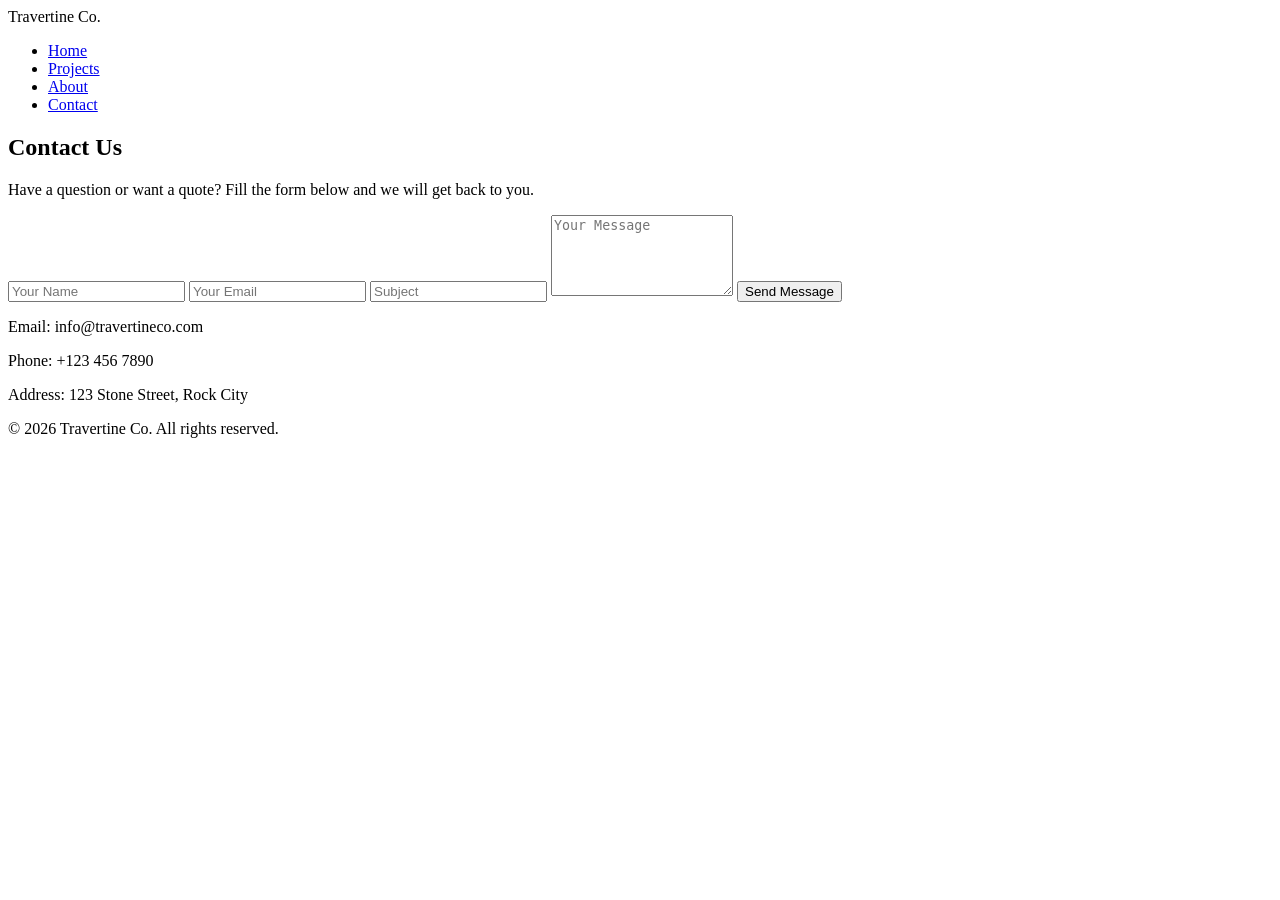
==== Contact.html @ 59907c29 "Setup" ====
<!DOCTYPE html>
<html lang="en">
<head>
    <meta charset="UTF-8">
    <meta name="viewport" content="width=device-width, initial-scale=1.0">
    <title>Contact - Travertine Co.</title>
    <link rel="stylesheet" href="css/style.css">
</head>
<body>
    <header>
        <nav>
            <div class="logo">Travertine Co.</div>
            <ul>
                <li><a href="index.html">Home</a></li>
                <li><a href="projects.html">Projects</a></li>
                <li><a href="about.html">About</a></li>
                <li><a href="contact.html" class="active">Contact</a></li>
            </ul>
        </nav>
    </header>

    <section class="contact">
        <h2>Contact Us</h2>
        <p>Have a question or want a quote? Fill the form below and we will get back to you.</p>
        <form>
            <input type="text" placeholder="Your Name" required>
            <input type="email" placeholder="Your Email" required>
            <input type="text" placeholder="Subject" required>
            <textarea placeholder="Your Message" rows="5" required></textarea>
            <button type="submit">Send Message</button>
        </form>

        <div class="contact-info">
            <p>Email: info@travertineco.com</p>
            <p>Phone: +123 456 7890</p>
            <p>Address: 123 Stone Street, Rock City</p>
        </div>
    </section>

    <footer>
        <p>&copy; 2026 Travertine Co. All rights reserved.</p>
    </footer>
</body>
</html>
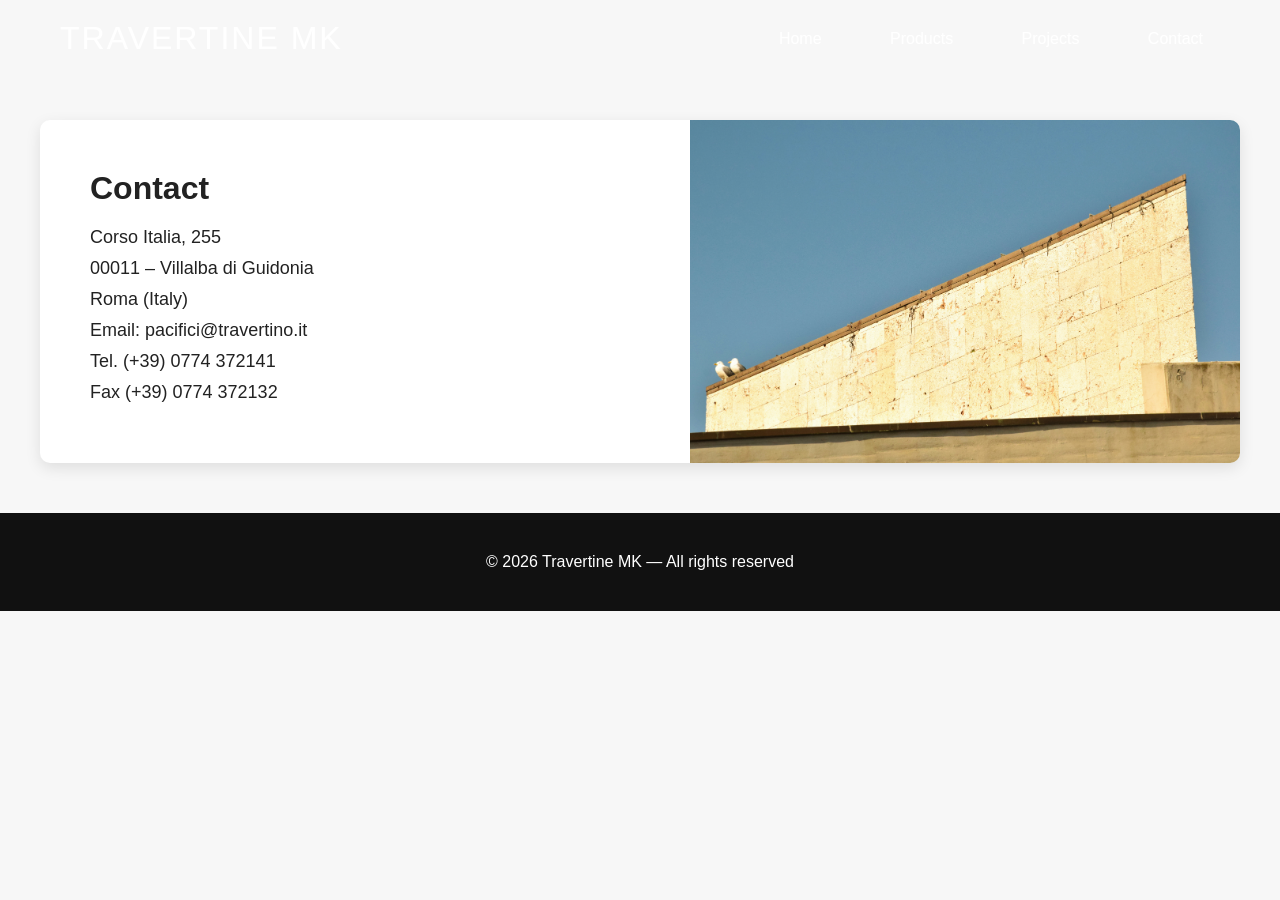
==== commit 9a73c12b: "Adjustments" ====
--- a/Contact.html
+++ b/Contact.html
@@ -1,44 +1,108 @@
 <!DOCTYPE html>
 <html lang="en">
 <head>
-    <meta charset="UTF-8">
-    <meta name="viewport" content="width=device-width, initial-scale=1.0">
-    <title>Contact - Travertine Co.</title>
-    <link rel="stylesheet" href="css/style.css">
+<meta charset="UTF-8">
+<meta name="viewport" content="width=device-width, initial-scale=1.0">
+<title>Travertine MK - Contact</title>
+<style>
+* { margin:0; padding:0; box-sizing:border-box; font-family: Arial, sans-serif; }
+body { background: #f7f7f7; color: #222; }
+header {
+    display:flex;
+    justify-content:space-between;
+    align-items:center;
+    padding:20px 60px;
+    position:fixed;
+    width:100%;
+    top:0;
+    z-index:1000;
+    background: rgba(255,255,255,0.1);
+}
+header h1 { color:white; font-weight:400; letter-spacing:2px; }
+nav a { margin-left:30px; text-decoration:none; color:white; font-weight:500; padding:8px 15px; border:2px solid transparent; border-radius:5px; transition:0.3s; }
+nav a:hover { background: rgba(255,255,255,0.2); }
+
+.contact-section {
+    display:flex;
+    flex-wrap: wrap;
+    max-width: 1200px;
+    margin: 120px auto 50px auto;
+    background:#fff;
+    border-radius:10px;
+    overflow:hidden;
+    box-shadow:0 5px 15px rgba(0,0,0,0.1);
+}
+
+.contact-text {
+    flex:1;
+    padding:50px;
+}
+
+.contact-text h2 {
+    font-size:32px;
+    margin-bottom:20px;
+}
+
+.contact-text p, .contact-text a {
+    font-size:18px;
+    margin-bottom:10px;
+    color:#222;
+    text-decoration:none;
+}
+
+.contact-text a:hover {
+    text-decoration: underline;
+}
+
+.contact-image {
+    flex:1;
+    min-width:300px;
+    max-height:500px;
+    overflow:hidden;
+}
+
+.contact-image img {
+    width:100%;
+    height:100%;
+    object-fit:cover;
+}
+
+.footer {
+    text-align:center;
+    padding:40px;
+    background:#111;
+    color:white;
+    margin-top:20px;
+}
+</style>
 </head>
 <body>
-    <header>
-        <nav>
-            <div class="logo">Travertine Co.</div>
-            <ul>
-                <li><a href="index.html">Home</a></li>
-                <li><a href="projects.html">Projects</a></li>
-                <li><a href="about.html">About</a></li>
-                <li><a href="contact.html" class="active">Contact</a></li>
-            </ul>
-        </nav>
-    </header>
 
-    <section class="contact">
-        <h2>Contact Us</h2>
-        <p>Have a question or want a quote? Fill the form below and we will get back to you.</p>
-        <form>
-            <input type="text" placeholder="Your Name" required>
-            <input type="email" placeholder="Your Email" required>
-            <input type="text" placeholder="Subject" required>
-            <textarea placeholder="Your Message" rows="5" required></textarea>
-            <button type="submit">Send Message</button>
-        </form>
+<header>
+    <h1>TRAVERTINE MK</h1>
+    <nav>
+        <a href="index.html">Home</a>
+        <a href="products.html">Products</a>
+        <a href="projects.html">Projects</a>
+        <a href="contact.html">Contact</a>
+    </nav>
+</header>
 
-        <div class="contact-info">
-            <p>Email: info@travertineco.com</p>
-            <p>Phone: +123 456 7890</p>
-            <p>Address: 123 Stone Street, Rock City</p>
-        </div>
-    </section>
+<section class="contact-section">
+    <div class="contact-text">
+        <h2>Contact</h2>
+        <p>Corso Italia, 255</p>
+        <p>00011 – Villalba di Guidonia</p>
+        <p>Roma (Italy)</p>
+        <p>Email: <a href="mailto:pacifici@travertino.it">pacifici@travertino.it</a></p>
+        <p>Tel. (+39) 0774 372141</p>
+        <p>Fax (+39) 0774 372132</p>
+    </div>
+    <div class="contact-image">
+        <img src="project/images/contact-image.jpg" alt="Travertine Contact">
+    </div>
+</section>
 
-    <footer>
-        <p>&copy; 2026 Travertine Co. All rights reserved.</p>
-    </footer>
+<div class="footer">© 2026 Travertine MK — All rights reserved</div>
 </body>
 </html>
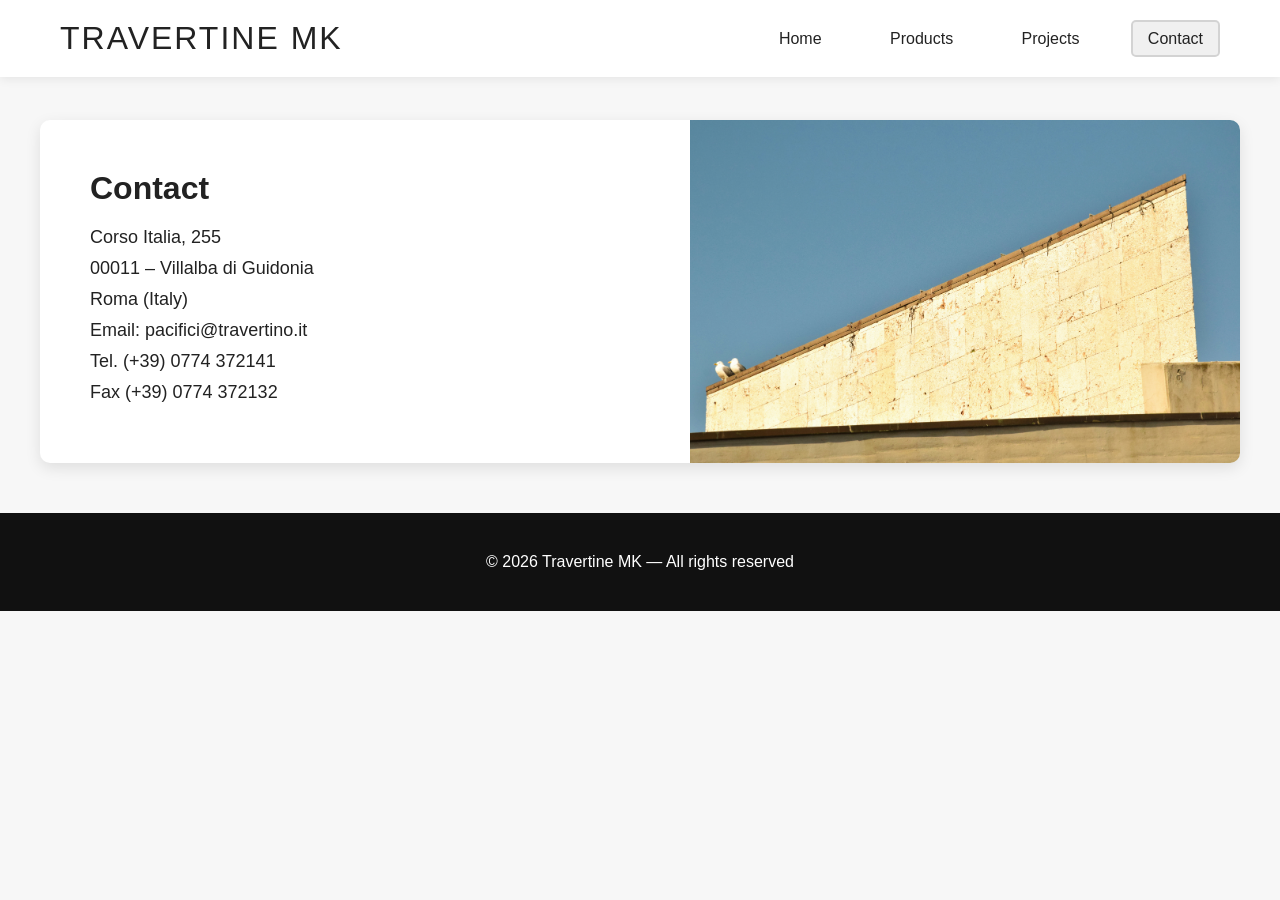
==== commit 92a311f4: "Fix contact header visibility and navigation links" ====
--- a/Contact.html
+++ b/Contact.html
@@ -16,12 +16,25 @@
     width:100%;
     top:0;
     z-index:1000;
-    background: rgba(255,255,255,0.1);
+    background:#ffffff;
+    box-shadow:0 2px 10px rgba(0,0,0,0.08);
 }
-header h1 { color:white; font-weight:400; letter-spacing:2px; }
-nav a { margin-left:30px; text-decoration:none; color:white; font-weight:500; padding:8px 15px; border:2px solid transparent; border-radius:5px; transition:0.3s; }
-nav a:hover { background: rgba(255,255,255,0.2); }
-
+header h1 { color:#222; font-weight:400; letter-spacing:2px; }
+nav a {
+    margin-left:30px;
+    text-decoration:none;
+    color:#222;
+    font-weight:500;
+    padding:8px 15px;
+    border:2px solid transparent;
+    border-radius:5px;
+    transition:0.3s;
+}
+nav a:hover,
+nav a.active {
+    background: rgba(0,0,0,0.06);
+    border-color: rgba(0,0,0,0.12);
+}
 .contact-section {
     display:flex;
     flex-wrap: wrap;
@@ -32,41 +45,34 @@
     overflow:hidden;
     box-shadow:0 5px 15px rgba(0,0,0,0.1);
 }
-
 .contact-text {
     flex:1;
     padding:50px;
 }
-
 .contact-text h2 {
     font-size:32px;
     margin-bottom:20px;
 }
-
 .contact-text p, .contact-text a {
     font-size:18px;
     margin-bottom:10px;
     color:#222;
     text-decoration:none;
 }
-
 .contact-text a:hover {
     text-decoration: underline;
 }
-
 .contact-image {
     flex:1;
     min-width:300px;
     max-height:500px;
     overflow:hidden;
 }
-
 .contact-image img {
     width:100%;
     height:100%;
     object-fit:cover;
 }
-
 .footer {
     text-align:center;
     padding:40px;
@@ -77,17 +83,15 @@
 </style>
 </head>
 <body>
-
 <header>
     <h1>TRAVERTINE MK</h1>
     <nav>
         <a href="index.html">Home</a>
-        <a href="products.html">Products</a>
-        <a href="projects.html">Projects</a>
-        <a href="contact.html">Contact</a>
+        <a href="Products.html">Products</a>
+        <a href="Projects.html">Projects</a>
+        <a href="Contact.html" class="active">Contact</a>
     </nav>
 </header>
-
 <section class="contact-section">
     <div class="contact-text">
         <h2>Contact</h2>
@@ -102,7 +106,6 @@
         <img src="project/images/contact-image.jpg" alt="Travertine Contact">
     </div>
 </section>
-
 <div class="footer">© 2026 Travertine MK — All rights reserved</div>
 </body>
 </html>
